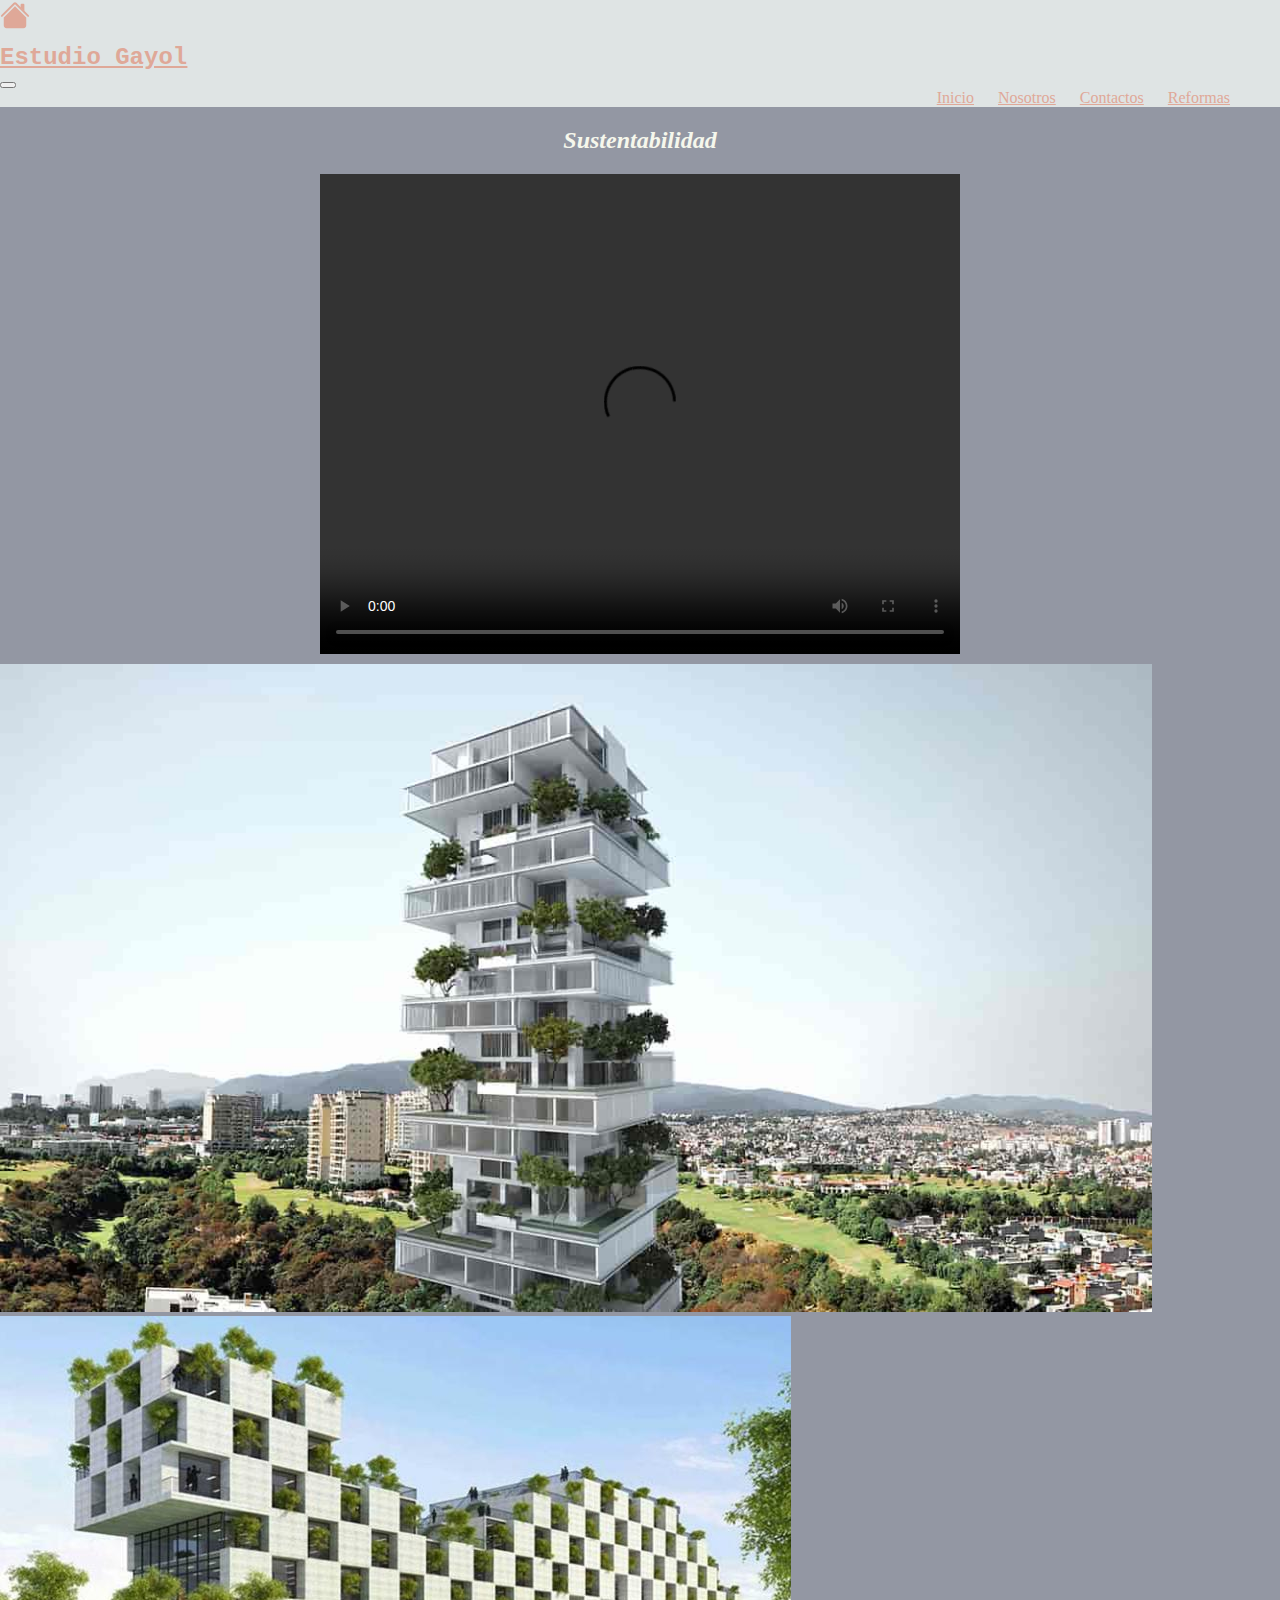
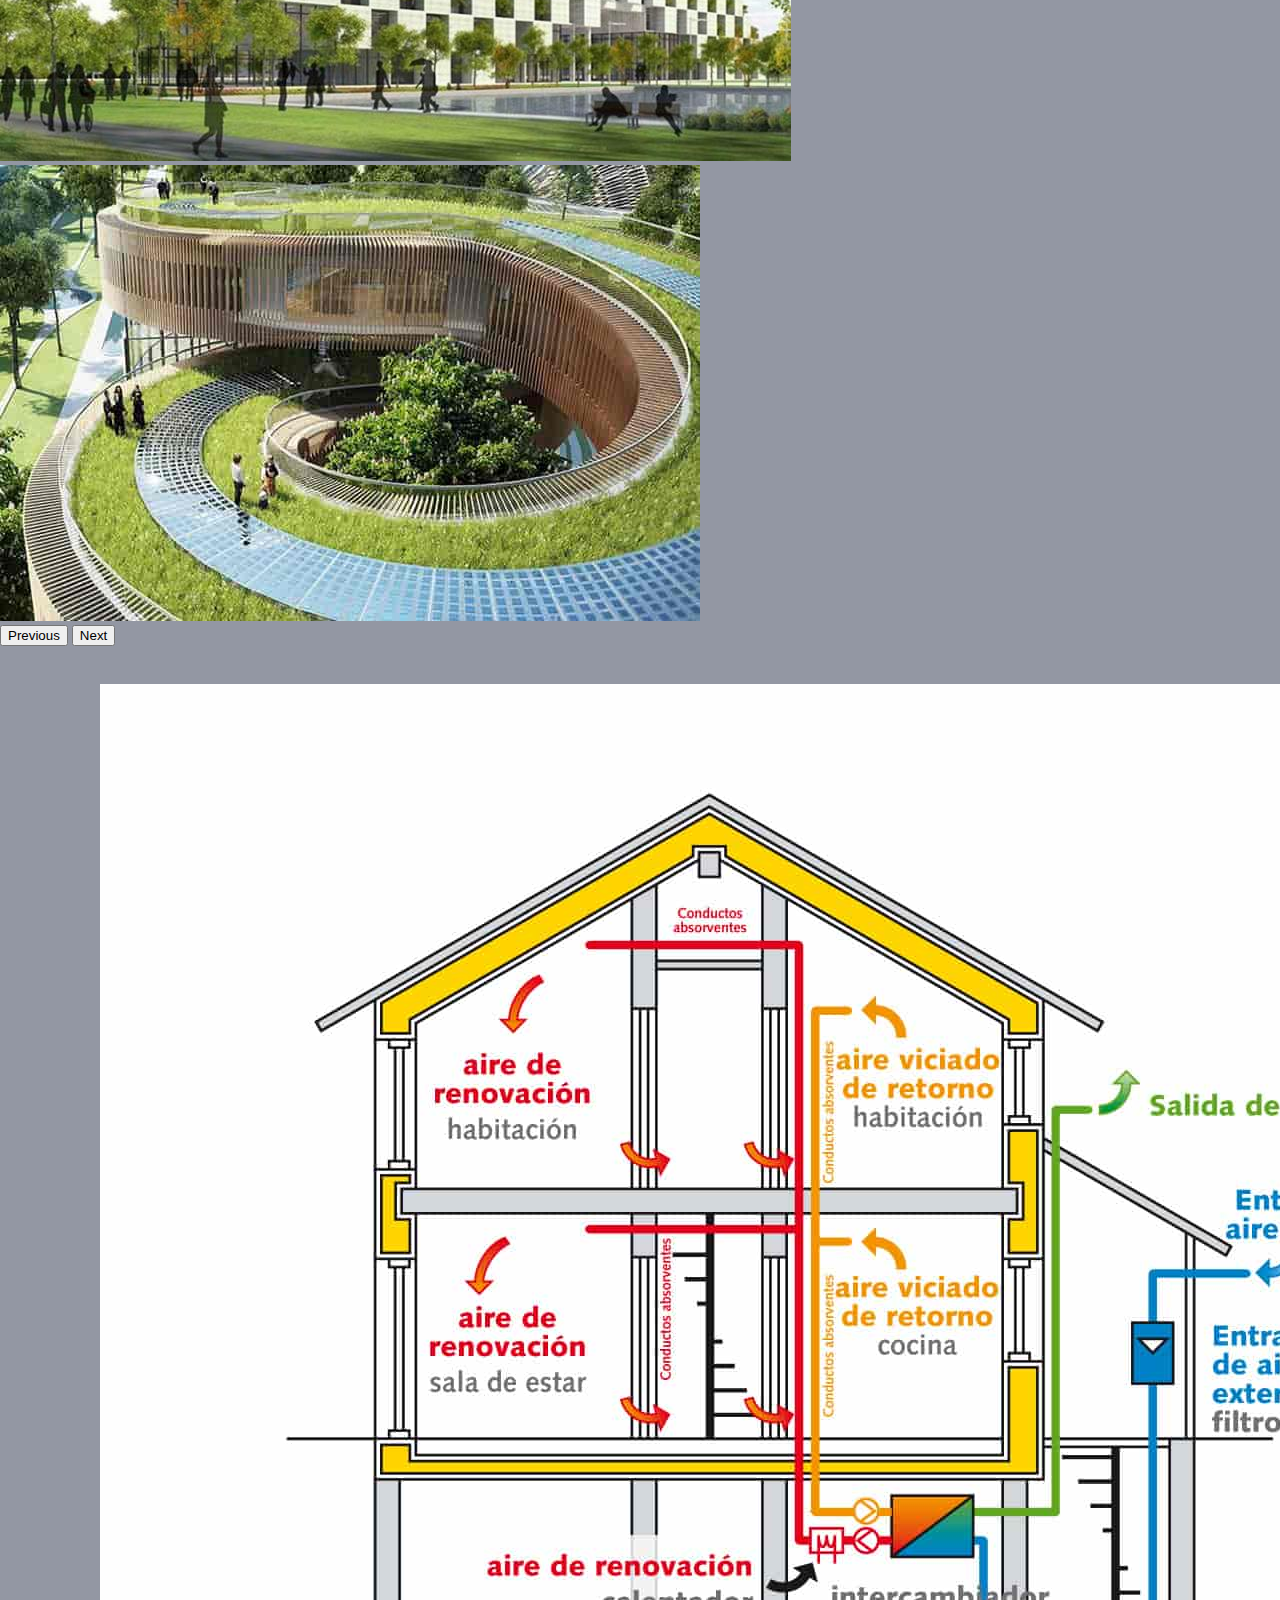
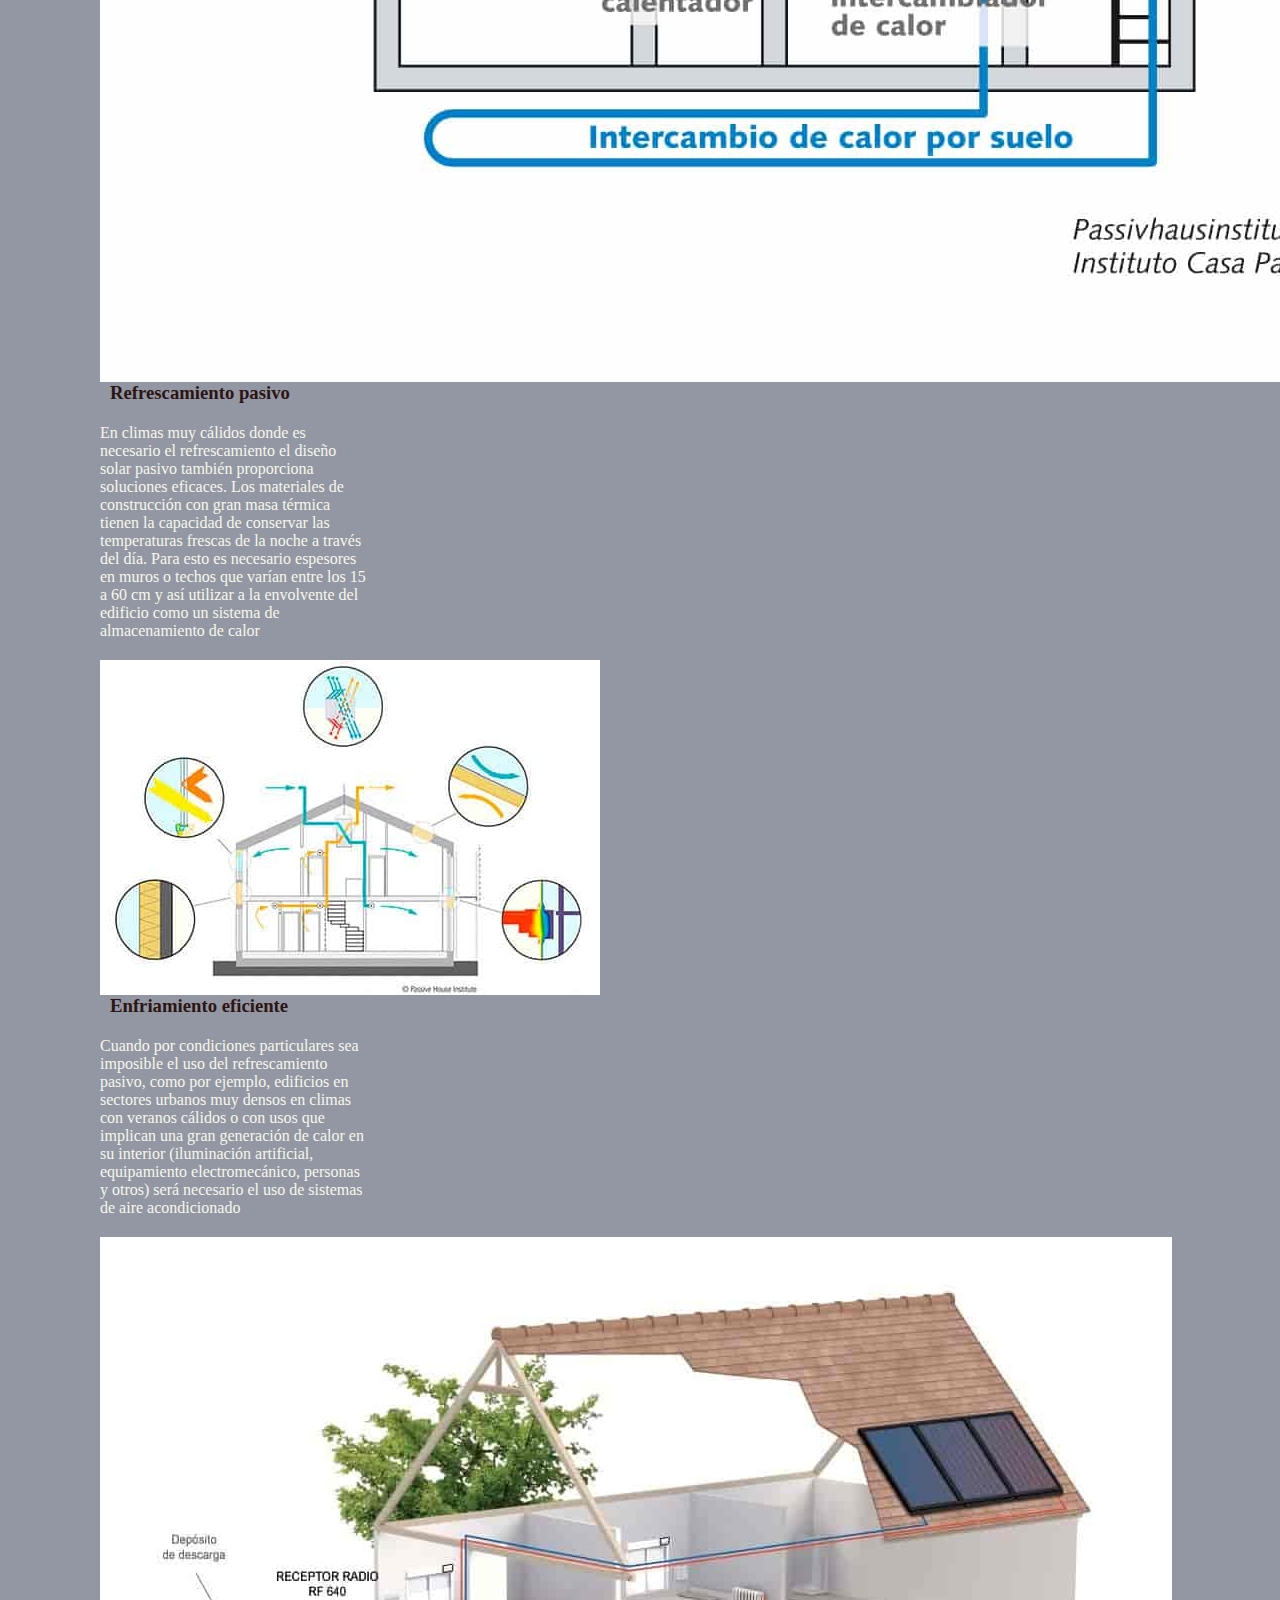
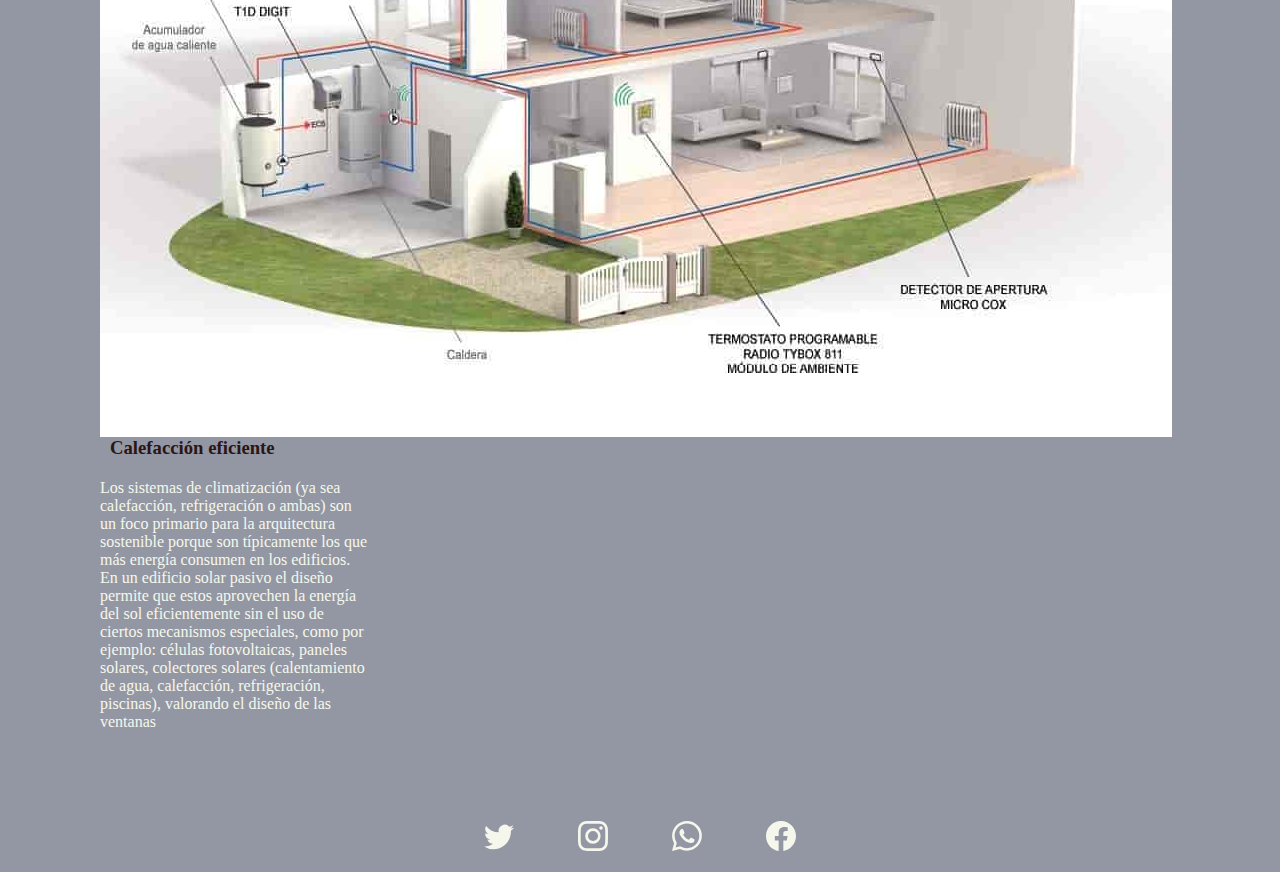
==== arquitecturasustentable.html @ b47eeff7 "proyecto" ====
<!DOCTYPE html>
<html lang="es">
  <head>
    <meta charset="UTF-8">
    <meta name="viewport" content="width=device-width, initial-scale=1">
      <title>Estudio Arquitectura-Sustentabilidad</title>
      <link href="https://cdn.jsdelivr.net/npm/bootstrap@5.1.3/dist/css/bootstrap.min.css" rel="stylesheet" 
      integrity="sha384-1BmE4kWBq78iYhFldvKuhfTAU6auU8tT94WrHftjDbrCEXSU1oBoqyl2QvZ6jIW3" crossorigin="anonymous">
      <link rel="stylesheet" href="css/estilos.css">
      <link rel = "preconnect" href = "https://fonts.googleapis.com">
      <link rel = "preconnect" href = "https://fonts.gstatic.com" crossorigin>
      <link href = "https: //fonts.googleapis.com/css2? family = Roboto: ital, wght @ 1300 & display = swap" rel ="stylesheet">
      <link rel="stylesheet" href="https://cdnjs.cloudflare.com/ajax/libs/font-awesome/4.7.0/css/font-awesome.min.css">
      <link rel= "icon"  type= "image / png"  tamaños= "96x96"  href= "imagenes/logo.jpg">
      <meta name="keywords" content="arquitectura, estudio, remodelaciones, casas, departamentos">
      <meta name="description" content="Estudio de Arquitectura especializado en viviendas particulares, espacios de trabajo y edificios. 
      Remodelaciones, diseño y decoracion de interiores">
</head>
<body class="fondo">
  <nav class="navbar navbar-expand-lg navbar-light" style="background-color: #dfe4e4;">
    <div class="container-fluid">
      <a class="navbar-brand" href="index.html">
        <svg xmlns="http://www.w3.org/2000/svg" width="30" height="30" fill="currentColor" class="bi bi-house-fill" viewBox="0 0 16 16">
          <path fill-rule="evenodd" d="m8 3.293 6 6V13.5a1.5 1.5 0 0 1-1.5 1.5h-9A1.5 1.5 0 0 1 2 13.5V9.293l6-6zm5-.793V6l-2-2V2.5a.5.5 0 0 1 .5-.5h1a.5.5 0 0 1 .5.5z"/>
          <path fill-rule="evenodd" d="M7.293 1.5a1 1 0 0 1 1.414 0l6.647 6.646a.5.5 0 0 1-.708.708L8 2.207 1.354 8.854a.5.5 0 1 1-.708-.708L7.293 1.5z"/>
        </svg>
      </a>
      <a class="navbar-brand" href="#"><h1>Estudio Gayol</h1></a>
      <button class="navbar-toggler" type="button" data-bs-toggle="collapse" data-bs-target="#navbarSupportedContent" aria-controls="navbarSupportedContent" aria-expanded="false" aria-label="Toggle navigation">
        <span class="navbar-toggler-icon"></span>
      </button>
      <div class="collapse navbar-collapse" id="navbarSupportedContent">
        <ul class="navbar-nav me-auto mb-2 mb-lg-0">
          <li class="nav-item">
            <a class="nav-link active" aria-current="page" href="index.html">Inicio</a>
          </li>
          <li class="nav-item">
            <a class="nav-link active" aria-current="page" href="nosotros.html">Nosotros</a>
          </li>
          <li class="nav-item">
            <a class="nav-link" href="contactos.html">Contactos</a>
          </li>
          <li class="nav-item dropdown">
            <a class="nav-link dropdown-toggle" href="reformas.html" id="navbarDropdown" role="button" data-bs-toggle="dropdown" aria-expanded="false">
              Reformas
            </a>
            <ul class="dropdown-menu" aria-labelledby="navbarDropdown">
              <li><a class="dropdown-item" href="reformas.html">Casas</a></li>
              <li><a class="dropdown-item" href="reformas.html">Habitaciones</a></li>
              <li><hr class="dropdown-divider"></li>
              <li><a class="dropdown-item" href="reformas.html">Oficinas</a></li>
              <li><a class="dropdown-item" href="reformas.html">Departamentos</a></li>
            </ul>
          </li>
        </ul>
      </div>
    </div>
  </nav>

    <main>
      
      <h2>Sustentabilidad</h2>
      
      <section class="galeria">
          <video src="imagenes/sustentable.mp4.mp4" width="640" height="480" controls></video>
    </section>

    <article>

    <div id="carouselExampleFade" class="carousel slide carousel-fade" data-bs-ride="carousel">
      <div class="carousel-inner">
        <div class="carousel-item active">
          <img src="imagenes/arquitectura sustentable-min.jpg" class="d-block container-fluid img">
        </div>
        <div class="carousel-item">
          <img src="imagenes/arquitectura sustentable2.jpg" class="d-block container-fluid img">
        </div>
        <div class="carousel-item">
          <img src="imagenes/arquitectura sustentable3-min.jpg" class="d-block container-fluid img">
        </div>
      </div>
      <button class="carousel-control-prev" type="button" data-bs-target="#carouselExampleFade" data-bs-slide="prev">
        <span class="carousel-control-prev-icon" aria-hidden="true"></span>
        <span class="visually-hidden">Previous</span>
      </button>
      <button class="carousel-control-next" type="button" data-bs-target="#carouselExampleFade" data-bs-slide="next">
        <span class="carousel-control-next-icon" aria-hidden="true"></span>
        <span class="visually-hidden">Next</span>
      </button>
    </div>

      <br>
      
      <div class="conteiner-fluid">
        <div class="row">
          <div class="col">
          <div class="card fondo" style="width: 18rem;">
            <img src="imagenes/refrescamiento1-min.jpg" class="card-img-top fotoTarjetas">
            <div class="card-body tarjetas">
              <h3>Refrescamiento pasivo</h3>
              <p class="card-text">En climas muy cálidos donde es necesario el refrescamiento el diseño solar pasivo también proporciona soluciones eficaces. Los materiales de construcción con gran masa térmica tienen la capacidad de conservar las temperaturas frescas de la noche a través del día. Para esto es necesario espesores en muros o techos que varían entre los 15 a 60 cm y así utilizar a la envolvente del edificio como un sistema de almacenamiento de calor
              </p>
            </div>
          </div>
        </div>
  
        <div class="col">
          <div class="card fondo" style="width: 18rem;">
            <img src="imagenes/enfriamiento_pasivo-min.jpg" class="card-img-top fotoTarjetas" alt="...">
            <div class="card-body tarjetas">
              <h3>Enfriamiento eficiente</h3>
              <p class="card-text">Cuando por condiciones particulares sea imposible el uso del refrescamiento pasivo, como por ejemplo, edificios en sectores urbanos muy densos en climas con veranos cálidos o con usos que implican una gran generación de calor en su interior (iluminación artificial, equipamiento electromecánico, personas y otros) será necesario el uso de sistemas de aire acondicionado
              </p>
            </div>
          </div>
        </div>
  
          <div class="col">
          <div class="card fondo" style="width: 18rem;">
            <img src="imagenes/calefaccion1-min.jpg" class="card-img-top fotoTarjetas" alt="...">
            <div class="card-body tarjetas">
              <h3>Calefacción eficiente</h3>
              <p class="card-text">Los sistemas de climatización (ya sea calefacción, refrigeración o ambas) son un foco primario para la arquitectura sostenible porque son típicamente los que más energía consumen en los edificios. En un edificio solar pasivo el diseño permite que estos aprovechen la energía del sol eficientemente sin el uso de ciertos mecanismos especiales, como por ejemplo: células fotovoltaicas, paneles solares, colectores solares (calentamiento de agua, calefacción, refrigeración, piscinas), valorando el diseño de las ventanas</p>
            </div>
          </div>
        </div>
      </div>
    </div>
  </article>
    </main>

<footer class="textoColor">
  <svg xmlns="http://www.w3.org/2000/svg" width="30" height="30" fill="currentColor" class="bi bi-twitter iconos" viewBox="0 0 16 16">
    <path d="M5.026 15c6.038 0 9.341-5.003 9.341-9.334 0-.14 0-.282-.006-.422A6.685 6.685 0 0 0 16 3.542a6.658 6.658 0 0 1-1.889.518 3.301 3.301 0 0 0 1.447-1.817 6.533 6.533 0 0 1-2.087.793A3.286 3.286 0 0 0 7.875 6.03a9.325 9.325 0 0 1-6.767-3.429 3.289 3.289 0 0 0 1.018 4.382A3.323 3.323 0 0 1 .64 6.575v.045a3.288 3.288 0 0 0 2.632 3.218 3.203 3.203 0 0 1-.865.115 3.23 3.23 0 0 1-.614-.057 3.283 3.283 0 0 0 3.067 2.277A6.588 6.588 0 0 1 .78 13.58a6.32 6.32 0 0 1-.78-.045A9.344 9.344 0 0 0 5.026 15z"/>
  </svg>
<svg xmlns="http://www.w3.org/2000/svg" width="30" height="30" fill="currentColor" class="bi bi-instagram iconos" viewBox="0 0 16 16">
  <path d="M8 0C5.829 0 5.556.01 4.703.048 3.85.088 3.269.222 2.76.42a3.917 3.917 0 0 0-1.417.923A3.927 3.927 0 0 0 .42 2.76C.222 3.268.087 3.85.048 4.7.01 5.555 0 5.827 0 8.001c0 2.172.01 2.444.048 3.297.04.852.174 1.433.372 1.942.205.526.478.972.923 1.417.444.445.89.719 1.416.923.51.198 1.09.333 1.942.372C5.555 15.99 5.827 16 8 16s2.444-.01 3.298-.048c.851-.04 1.434-.174 1.943-.372a3.916 3.916 0 0 0 1.416-.923c.445-.445.718-.891.923-1.417.197-.509.332-1.09.372-1.942C15.99 10.445 16 10.173 16 8s-.01-2.445-.048-3.299c-.04-.851-.175-1.433-.372-1.941a3.926 3.926 0 0 0-.923-1.417A3.911 3.911 0 0 0 13.24.42c-.51-.198-1.092-.333-1.943-.372C10.443.01 10.172 0 7.998 0h.003zm-.717 1.442h.718c2.136 0 2.389.007 3.232.046.78.035 1.204.166 1.486.275.373.145.64.319.92.599.28.28.453.546.598.92.11.281.24.705.275 1.485.039.843.047 1.096.047 3.231s-.008 2.389-.047 3.232c-.035.78-.166 1.203-.275 1.485a2.47 2.47 0 0 1-.599.919c-.28.28-.546.453-.92.598-.28.11-.704.24-1.485.276-.843.038-1.096.047-3.232.047s-2.39-.009-3.233-.047c-.78-.036-1.203-.166-1.485-.276a2.478 2.478 0 0 1-.92-.598 2.48 2.48 0 0 1-.6-.92c-.109-.281-.24-.705-.275-1.485-.038-.843-.046-1.096-.046-3.233 0-2.136.008-2.388.046-3.231.036-.78.166-1.204.276-1.486.145-.373.319-.64.599-.92.28-.28.546-.453.92-.598.282-.11.705-.24 1.485-.276.738-.034 1.024-.044 2.515-.045v.002zm4.988 1.328a.96.96 0 1 0 0 1.92.96.96 0 0 0 0-1.92zm-4.27 1.122a4.109 4.109 0 1 0 0 8.217 4.109 4.109 0 0 0 0-8.217zm0 1.441a2.667 2.667 0 1 1 0 5.334 2.667 2.667 0 0 1 0-5.334z"/>
</svg>
<svg xmlns="http://www.w3.org/2000/svg" width="30" height="30" fill="currentColor" class="bi bi-whatsapp iconos" viewBox="0 0 16 16">
  <path d="M13.601 2.326A7.854 7.854 0 0 0 7.994 0C3.627 0 .068 3.558.064 7.926c0 1.399.366 2.76 1.057 3.965L0 16l4.204-1.102a7.933 7.933 0 0 0 3.79.965h.004c4.368 0 7.926-3.558 7.93-7.93A7.898 7.898 0 0 0 13.6 2.326zM7.994 14.521a6.573 6.573 0 0 1-3.356-.92l-.24-.144-2.494.654.666-2.433-.156-.251a6.56 6.56 0 0 1-1.007-3.505c0-3.626 2.957-6.584 6.591-6.584a6.56 6.56 0 0 1 4.66 1.931 6.557 6.557 0 0 1 1.928 4.66c-.004 3.639-2.961 6.592-6.592 6.592zm3.615-4.934c-.197-.099-1.17-.578-1.353-.646-.182-.065-.315-.099-.445.099-.133.197-.513.646-.627.775-.114.133-.232.148-.43.05-.197-.1-.836-.308-1.592-.985-.59-.525-.985-1.175-1.103-1.372-.114-.198-.011-.304.088-.403.087-.088.197-.232.296-.346.1-.114.133-.198.198-.33.065-.134.034-.248-.015-.347-.05-.099-.445-1.076-.612-1.47-.16-.389-.323-.335-.445-.34-.114-.007-.247-.007-.38-.007a.729.729 0 0 0-.529.247c-.182.198-.691.677-.691 1.654 0 .977.71 1.916.81 2.049.098.133 1.394 2.132 3.383 2.992.47.205.84.326 1.129.418.475.152.904.129 1.246.08.38-.058 1.171-.48 1.338-.943.164-.464.164-.86.114-.943-.049-.084-.182-.133-.38-.232z"/>
</svg>
<svg xmlns="http://www.w3.org/2000/svg" width="30" height="30" fill="currentColor" class="bi bi-facebook iconos" viewBox="0 0 16 16">
  <path d="M16 8.049c0-4.446-3.582-8.05-8-8.05C3.58 0-.002 3.603-.002 8.05c0 4.017 2.926 7.347 6.75 7.951v-5.625h-2.03V8.05H6.75V6.275c0-2.017 1.195-3.131 3.022-3.131.876 0 1.791.157 1.791.157v1.98h-1.009c-.993 0-1.303.621-1.303 1.258v1.51h2.218l-.354 2.326H9.25V16c3.824-.604 6.75-3.934 6.75-7.951z"/>
</svg>
</footer>

<script src="https://cdn.jsdelivr.net/npm/@popperjs/core@2.10.2/dist/umd/popper.min.js" 
integrity="sha384-7+zCNj/IqJ95wo16oMtfsKbZ9ccEh31eOz1HGyDuCQ6wgnyJNSYdrPa03rtR1zdB" crossorigin="anonymous"></script>
<script src="https://cdn.jsdelivr.net/npm/bootstrap@5.1.3/dist/js/bootstrap.min.js"
integrity="sha384-QJHtvGhmr9XOIpI6YVutG+2QOK9T+ZnN4kzFN1RtK3zEFEIsxhlmWl5/YESvpZ13" crossorigin="anonymous"></script>
</body>
</html>
---- css/estilos.css ----
* {margin: 0px;}

h1 {
    font-size: 150%;
    margin-top: 10px;
    font-family: 'Roboto mono', monospace;
    text-decoration:underline;
    }

h2 {
    text-align: center;
    font-style: oblique;
    margin: 20px 20px 20px;
    color: #f6f7ec;}

dt {color: #2c1513;}

dd {color:#f6f7ec;}

td {color: #2c1513;}

fieldset {color: #2c1513;}

h3 {margin: 0px 10px 20px 10px;
    color: #2c1513;}

legend {color: #2c1513;}

.textoColor {
    color: #f6f7ec;
}

.iconos {
    margin: 0px 30px 0px 30px;
}

.bordesRedondeados {
    border-radius:  10px;
    margin: 10px 10px 10px 10px;
}

#uno {
    margin: 0%;
    width: 5%;
}

.ancho {
    width: 70%;
}

p {
    margin: 20px 20px 20px 0px;
    color: #f6f7ec;}

.centrar {text-align: justify;
          margin: 20px 20px 20px 20px;
          font-size: 110%;
}

footer {
    text-align: center;
    font-style: italic;
    height: 50px;
    margin-top: 10vh;
}

.cursiva {font-style: italic;}

.letraTexto {font-style: oblique;}

.fondo { background-color: #9397a3;}


.colorCelda {color: #f6f7ec;}

.bordes {
        border-color: #2c1513;
        border-width: 15px;
        border-style:double;
        border-radius: 20px;
        box-shadow: 10px 10px #888888;
    }

dl {
    margin: 5px 10px 10px}

fieldset {
    margin: 5px 10px 5px 10px;}

img {
    animation-duration: 2s;
    animation-name: aparece;}

.img {
    max-width: 90%;
    height: auto;
}

ul ul{
    display:none;
}

ul ul li{display: block;}

ul li:hover + ul {
    margin-right: 20px;
    margin-left: 20px;
    margin-top: 20px;
    text-align: right;
    display: block;
}

li {
    margin: 0px 10px 0 10px;
    display: inline-block;
    color: #dfa898;}

ul {
    text-align: right;
    list-style-type: style type square;
    margin: 0px 40px 0 40px;
    padding-left: 40px;
    border-radius: 50px;
    }

a {
    color: #dfa898;
}

.menuFlex {
    position: relative;
    display: flex;
    flex-flow: row nowrap;
    justify-content: space-between;
}

.botones {
    margin: 0px 10px 20px 20px;
}

.galeria {
    display: flex;
    flex-flow: wrap;
    justify-content: center;
    
}

.divCasas {
    margin-left: 100px;
}

.sustentabilidad {
    display: flex;
    flex-flow: wrap;
}


i {
    width: 100px;
}

.mover {
    transform: translate(-100px);
}

.fotoTarjetas {
    display: flex;
    justify-content: center;
}

.conteiner-fluid {
    margin: 20px 20px 20px 100px;
}

.correo {
    margin-bottom: 30px;
}

.opciones {
    margin: 20px;
}

.formulario {
    display: flex;
    flex-direction: column;
    align-items: center;
}

section {
    margin-bottom: 10px;
}

video {
    max-width: 90%;
    height: auto;
  }

@keyframes aparece {
    0% {
        opacity: 0;
    }

    100% {
        opacity: 2;
    }
}

@media (min-width: 600px) and (max-width: 1024px) {
    .sustentabilidad {
        display: flex;
        flex-flow: wrap;
    }

    img {
        animation-duration: 2s;
        animation-name: aparece;
        margin: 0px 10px 5px 0px;}

}

@media (max-width: 599px) {
    .sustentabilidad {
        display: flex;
        flex-flow: wrap;
    }

    img {
        animation-duration: 2s;
        animation-name: aparece;
        margin: 0px 10px 5px 0px;}

    

   
}
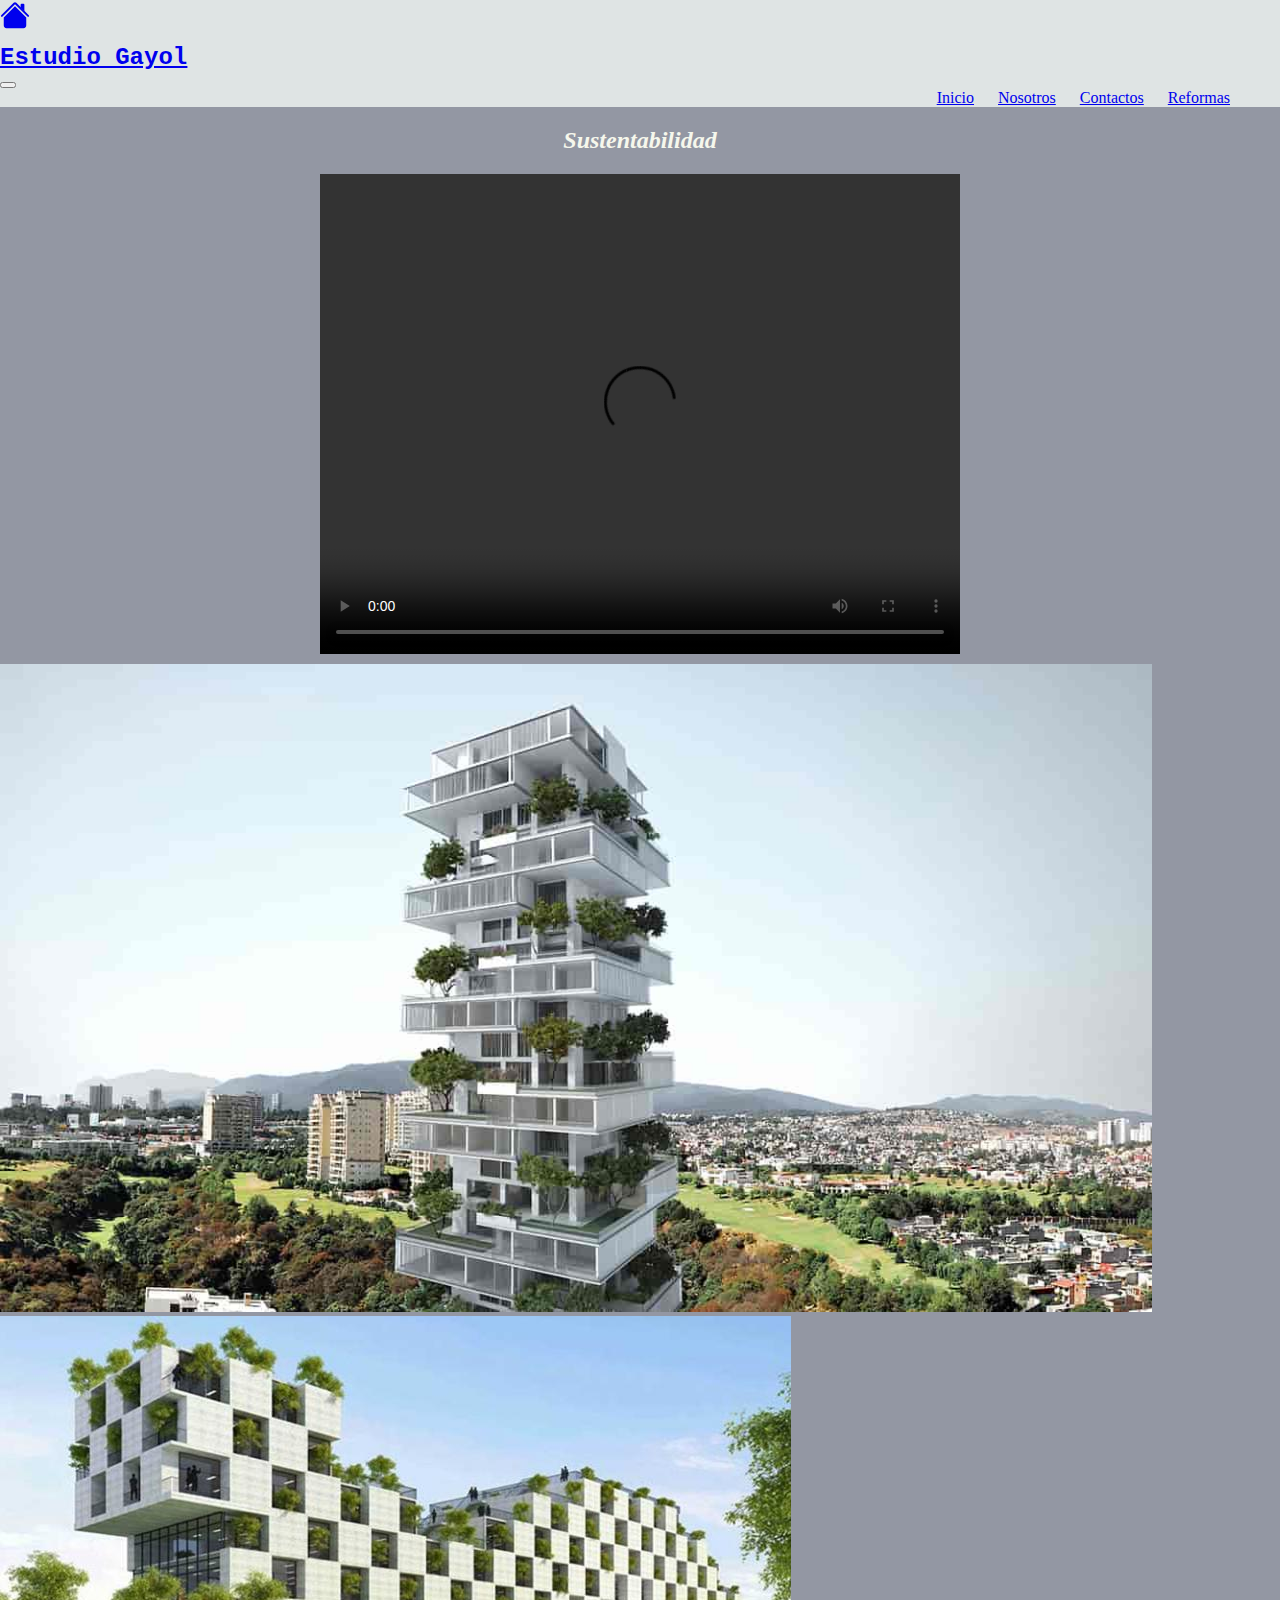
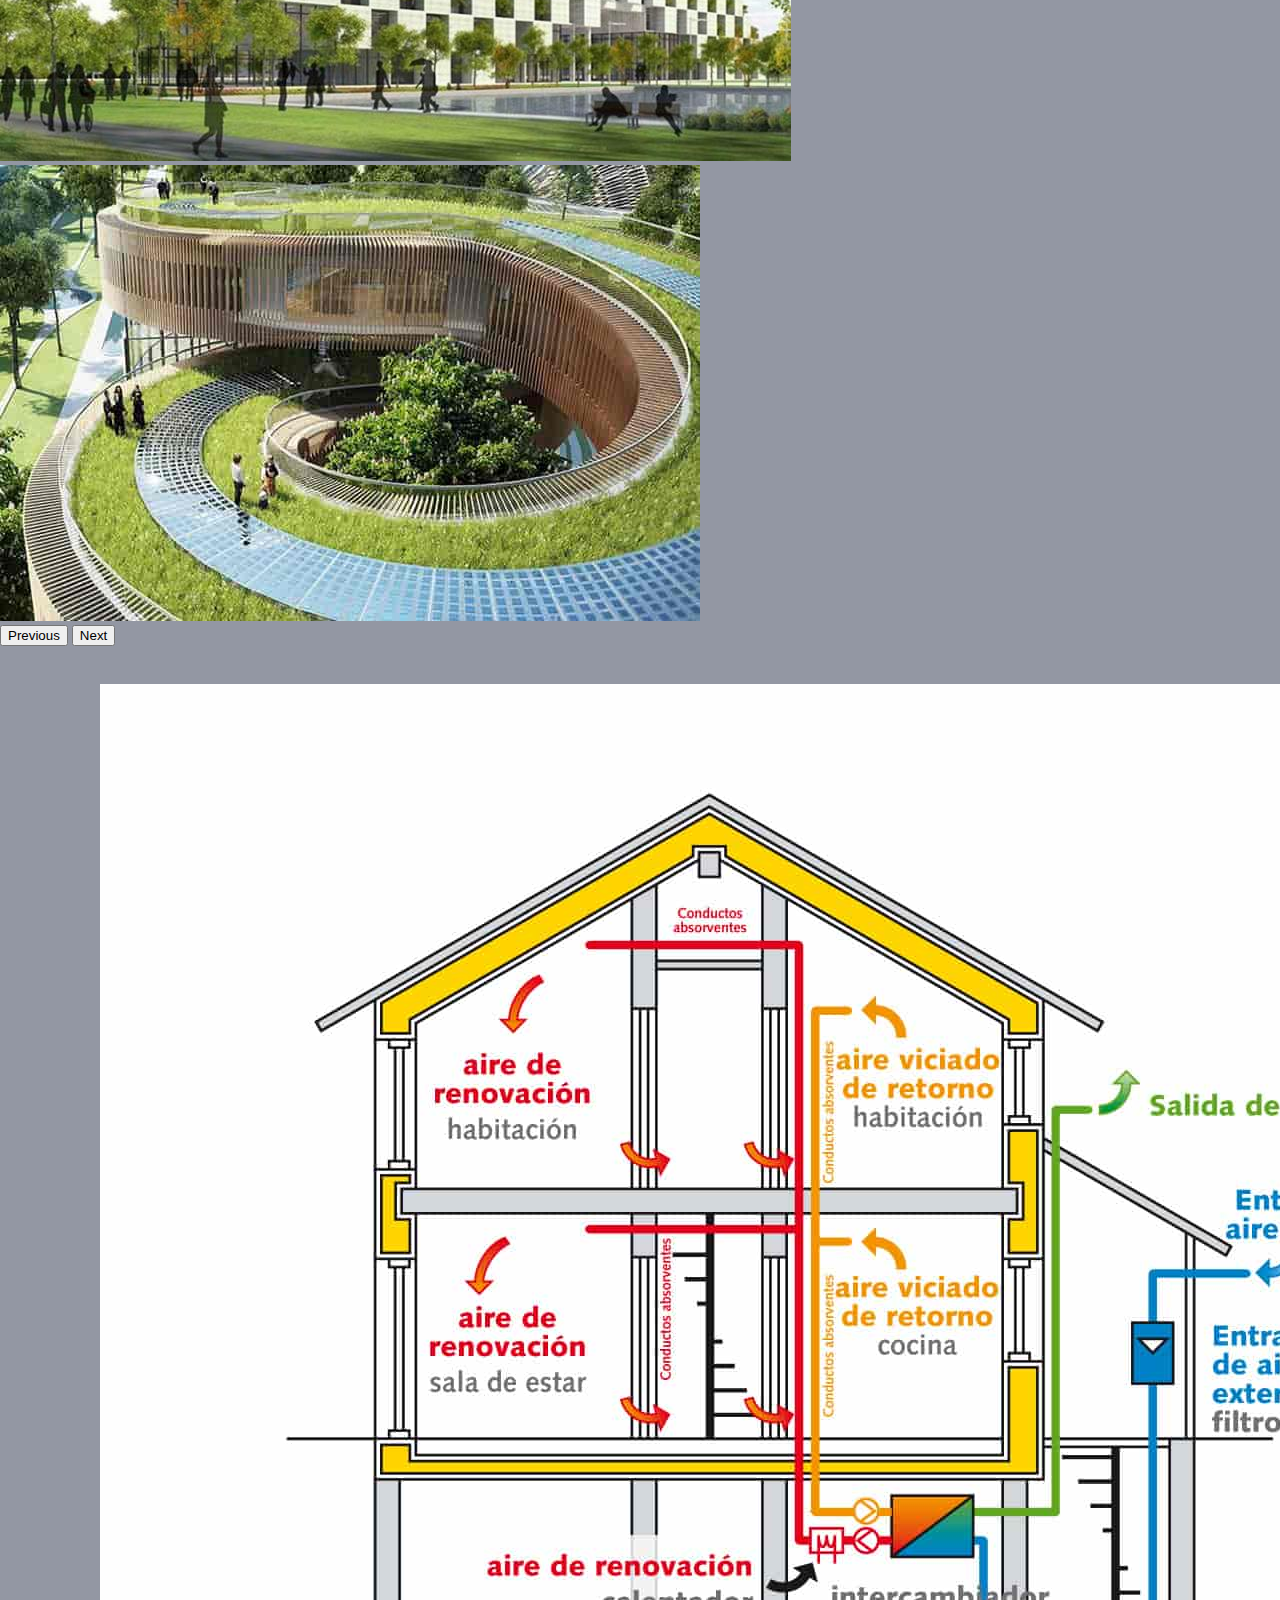
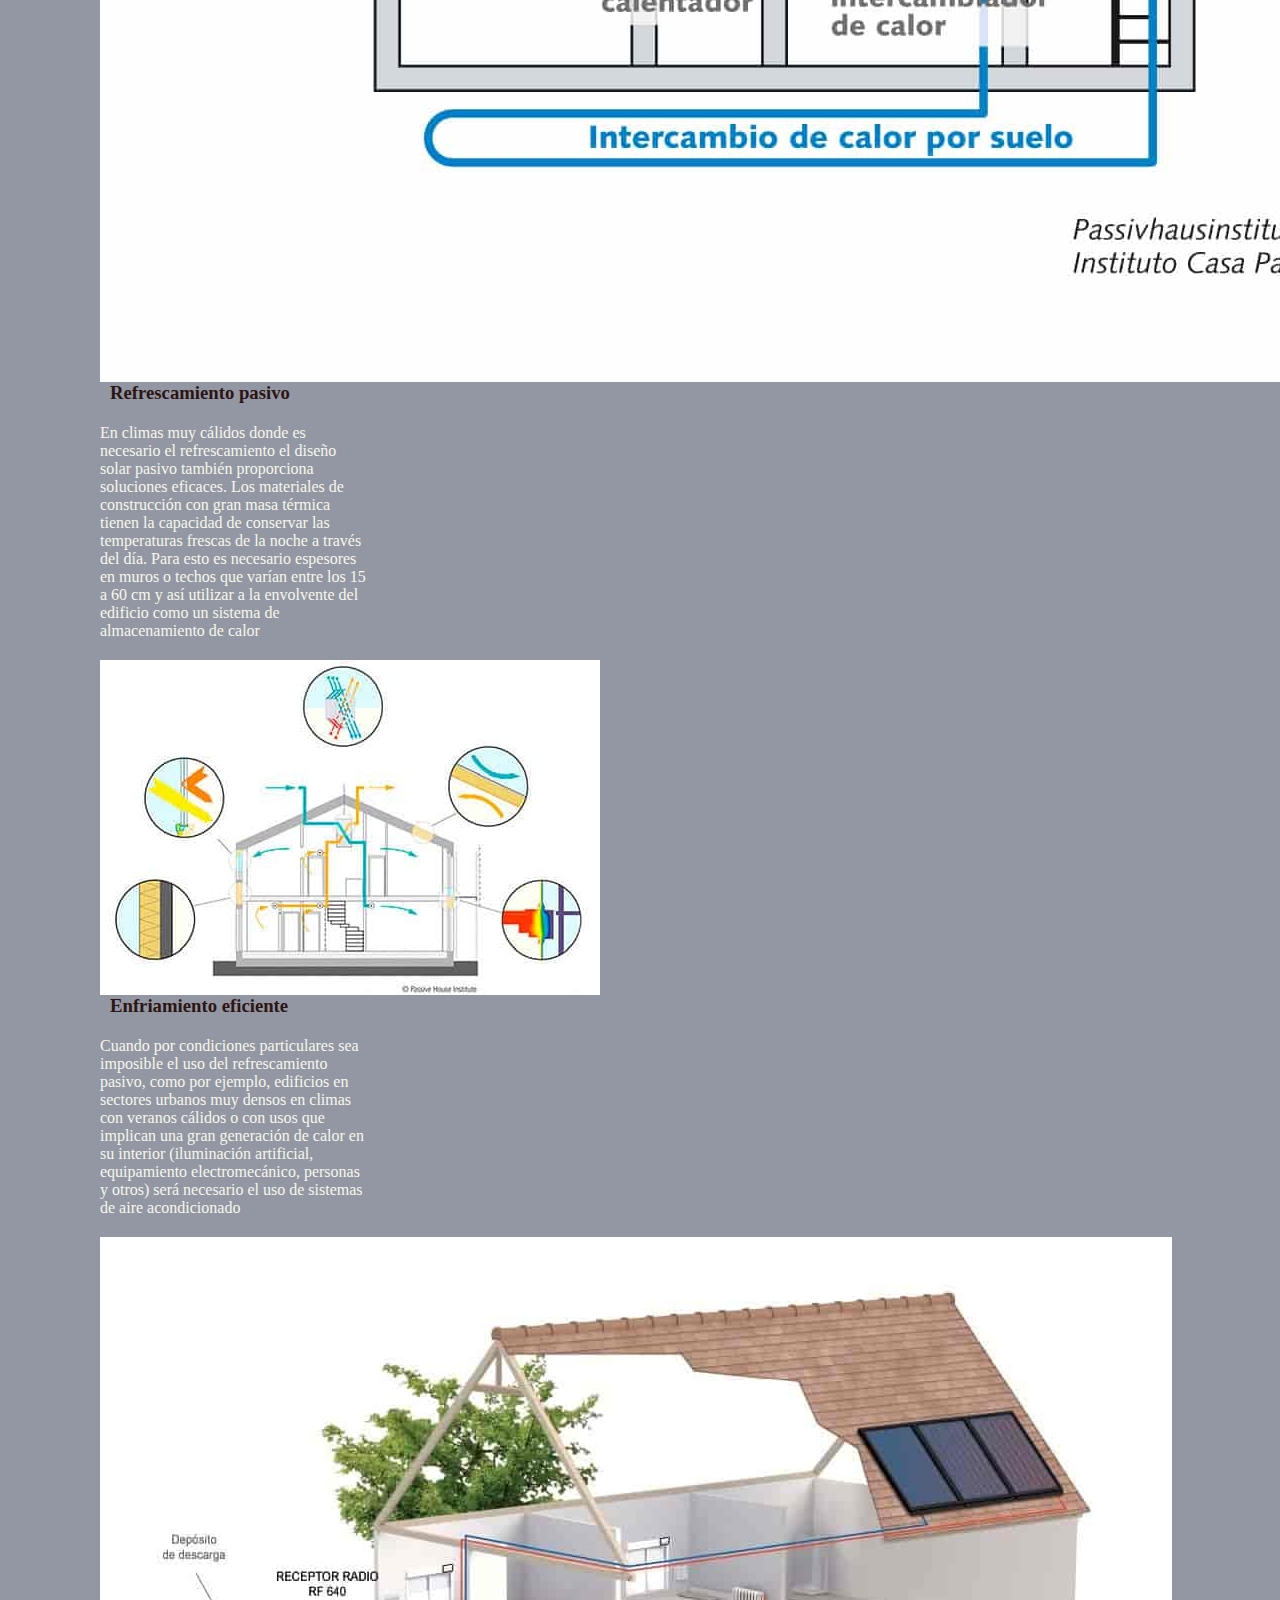
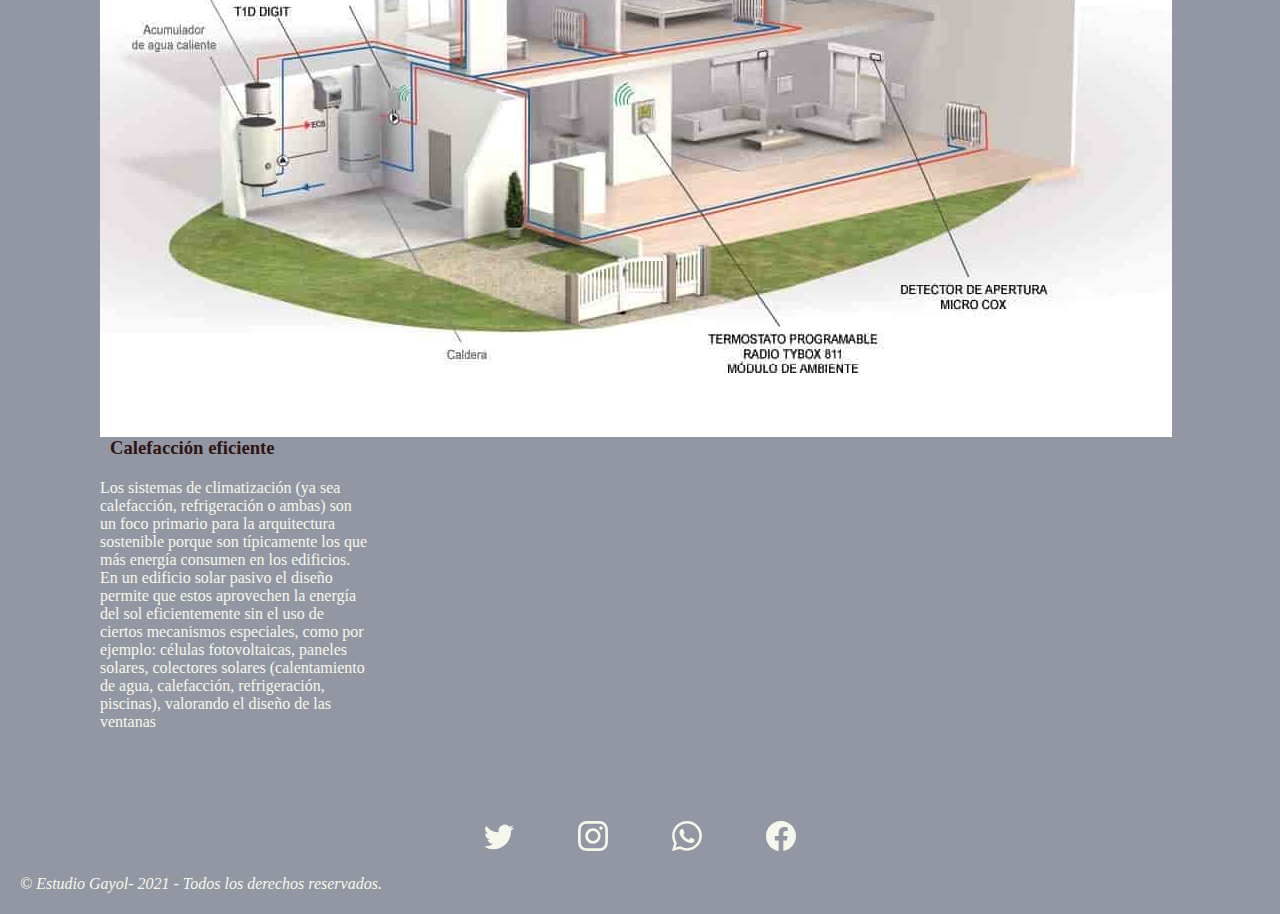
==== commit d7926444: "proyecto final" ====
--- a/arquitecturasustentable.html
+++ b/arquitecturasustentable.html
@@ -7,11 +7,11 @@
       <link href="https://cdn.jsdelivr.net/npm/bootstrap@5.1.3/dist/css/bootstrap.min.css" rel="stylesheet" 
       integrity="sha384-1BmE4kWBq78iYhFldvKuhfTAU6auU8tT94WrHftjDbrCEXSU1oBoqyl2QvZ6jIW3" crossorigin="anonymous">
       <link rel="stylesheet" href="css/estilos.css">
-      <link rel = "preconnect" href = "https://fonts.googleapis.com">
-      <link rel = "preconnect" href = "https://fonts.gstatic.com" crossorigin>
-      <link href = "https: //fonts.googleapis.com/css2? family = Roboto: ital, wght @ 1300 & display = swap" rel ="stylesheet">
+      <link rel="preconnect" href="https://fonts.googleapis.com">
+      <link rel="preconnect" href="https://fonts.gstatic.com" crossorigin>
+      <link href="https: //fonts.googleapis.com/css2? family = Roboto: ital, wght @ 1300 & display = swap" rel="stylesheet">
       <link rel="stylesheet" href="https://cdnjs.cloudflare.com/ajax/libs/font-awesome/4.7.0/css/font-awesome.min.css">
-      <link rel= "icon"  type= "image / png"  tamaños= "96x96"  href= "imagenes/logo.jpg">
+      <link rel="icon"  type="image / png"  tamaños="96x96"  href="imagenes/logo.jpg">
       <meta name="keywords" content="arquitectura, estudio, remodelaciones, casas, departamentos">
       <meta name="description" content="Estudio de Arquitectura especializado en viviendas particulares, espacios de trabajo y edificios. 
       Remodelaciones, diseño y decoracion de interiores">
@@ -95,7 +95,7 @@
         <div class="row">
           <div class="col">
           <div class="card fondo" style="width: 18rem;">
-            <img src="imagenes/refrescamiento1-min.jpg" class="card-img-top fotoTarjetas">
+            <img src="imagenes/refrescamiento1-min.jpg" class="card-img-top fotoTarjetas" alt="foto de refrescamiento pasivo">
             <div class="card-body tarjetas">
               <h3>Refrescamiento pasivo</h3>
               <p class="card-text">En climas muy cálidos donde es necesario el refrescamiento el diseño solar pasivo también proporciona soluciones eficaces. Los materiales de construcción con gran masa térmica tienen la capacidad de conservar las temperaturas frescas de la noche a través del día. Para esto es necesario espesores en muros o techos que varían entre los 15 a 60 cm y así utilizar a la envolvente del edificio como un sistema de almacenamiento de calor
@@ -106,7 +106,7 @@
   
         <div class="col">
           <div class="card fondo" style="width: 18rem;">
-            <img src="imagenes/enfriamiento_pasivo-min.jpg" class="card-img-top fotoTarjetas" alt="...">
+            <img src="imagenes/enfriamiento_pasivo-min.jpg" class="card-img-top fotoTarjetas" alt="foto de enfriamiento eficiente">
             <div class="card-body tarjetas">
               <h3>Enfriamiento eficiente</h3>
               <p class="card-text">Cuando por condiciones particulares sea imposible el uso del refrescamiento pasivo, como por ejemplo, edificios en sectores urbanos muy densos en climas con veranos cálidos o con usos que implican una gran generación de calor en su interior (iluminación artificial, equipamiento electromecánico, personas y otros) será necesario el uso de sistemas de aire acondicionado
@@ -117,7 +117,7 @@
   
           <div class="col">
           <div class="card fondo" style="width: 18rem;">
-            <img src="imagenes/calefaccion1-min.jpg" class="card-img-top fotoTarjetas" alt="...">
+            <img src="imagenes/calefaccion1-min.jpg" class="card-img-top fotoTarjetas" alt="foto de calefaccion eficiente">
             <div class="card-body tarjetas">
               <h3>Calefacción eficiente</h3>
               <p class="card-text">Los sistemas de climatización (ya sea calefacción, refrigeración o ambas) son un foco primario para la arquitectura sostenible porque son típicamente los que más energía consumen en los edificios. En un edificio solar pasivo el diseño permite que estos aprovechen la energía del sol eficientemente sin el uso de ciertos mecanismos especiales, como por ejemplo: células fotovoltaicas, paneles solares, colectores solares (calentamiento de agua, calefacción, refrigeración, piscinas), valorando el diseño de las ventanas</p>
@@ -142,6 +142,9 @@
 <svg xmlns="http://www.w3.org/2000/svg" width="30" height="30" fill="currentColor" class="bi bi-facebook iconos" viewBox="0 0 16 16">
   <path d="M16 8.049c0-4.446-3.582-8.05-8-8.05C3.58 0-.002 3.603-.002 8.05c0 4.017 2.926 7.347 6.75 7.951v-5.625h-2.03V8.05H6.75V6.275c0-2.017 1.195-3.131 3.022-3.131.876 0 1.791.157 1.791.157v1.98h-1.009c-.993 0-1.303.621-1.303 1.258v1.51h2.218l-.354 2.326H9.25V16c3.824-.604 6.75-3.934 6.75-7.951z"/>
 </svg>
+<div class="botones derechos">
+  <p>© Estudio Gayol- 2021 - Todos los derechos reservados.</p>
+</div>
 </footer>
 
 <script src="https://cdn.jsdelivr.net/npm/@popperjs/core@2.10.2/dist/umd/popper.min.js" 
--- a/css/estilos.css
+++ b/css/estilos.css
@@ -113,7 +113,7 @@
 li {
     margin: 0px 10px 0 10px;
     display: inline-block;
-    color: #dfa898;}
+}
 
 ul {
     text-align: right;
@@ -121,10 +121,6 @@
     margin: 0px 40px 0 40px;
     padding-left: 40px;
     border-radius: 50px;
-    }
-
-a {
-    color: #dfa898;
 }
 
 .menuFlex {
@@ -143,6 +139,12 @@
     flex-flow: wrap;
     justify-content: center;
     
+}
+
+.derechos {
+    display: flex;
+    flex-flow: wrap;
+    justify-content: left;
 }
 
 .divCasas {
@@ -227,9 +229,5 @@
     img {
         animation-duration: 2s;
         animation-name: aparece;
-        margin: 0px 10px 5px 0px;}
-
-    
-
-   
+        margin: 0px 10px 5px 0px;}   
 }